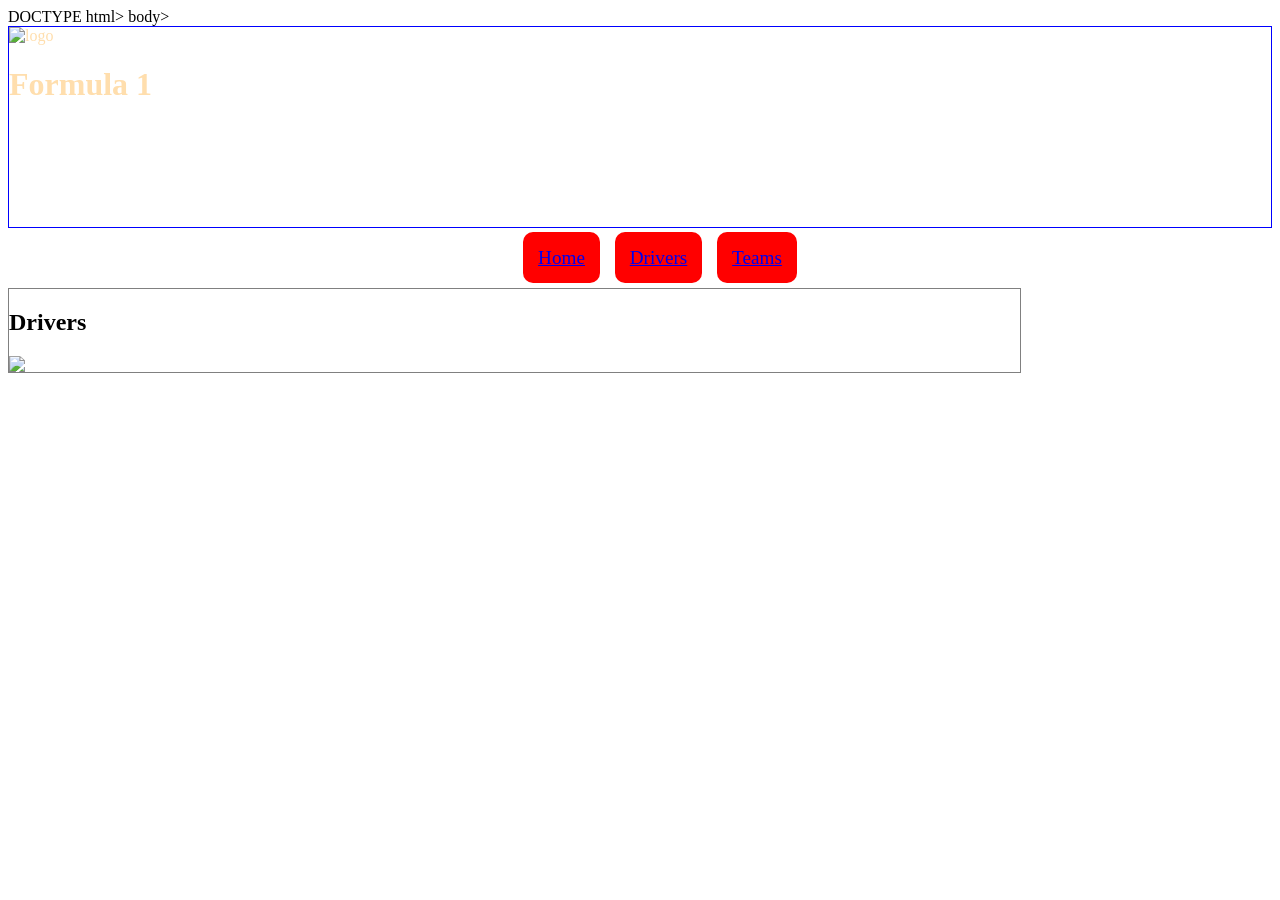
==== drivers.html @ 420ba406 "Add files via upload" ====
DOCTYPE html>
<html lang="en"></html>
<head>
    <title>Formula 1</title>
    <meta charset="UTF-8">
    <meta name="viewport" content="width=device-width, initial-scale=1.0">
    <meta name="keywords" content="Formula 1, cars, drivers">
    <Link rel="stylesheet" type="text/css" href="styles/style.css"/>
    <link rel="icon" href="" type="" sizes="16x16">
</head>
body>
    <header>
        <img class="logo" src="" alt="logo">
        <h1>Formula 1</h1>
    </header>
    <nav>
        <ul>
            <li id="active"> <a href="index.html">Home</a></li>
            <li> <a href="drivers.html">Drivers</a></li>
            <li> <a href="teams.html">Teams</a></li>
            
        </ul>
    </nav>
    <!-- main #content 80% and float to left-->
     <main id="content">
        <section id="Formula 1">
            <h2> Drivers</h2>
            <!-- suggestion .showimages float to right-->
        <img src=" id="bigPic"/>
        </section>
---- styles/style.css ----
header {
    background-image:url(../images/header_image.jpg);
    background-repeat: no-repeat;
    background-size:cover;
    height:200px;
    color:navajowhite;
    border:1px solid blue;
}
nav ul{
    text-align: center;
    font-size: 1.2em;
}
nav ul li{
    list-style-type: none;
    background-color: red;
    display: inline;
    padding: 15px;
    margin: 5px;
    border: 2px;
    border-radius: 10px;
}
#content {
    float: left;
    width:80%;
    border:1px solid grey;
}
{
    border:.5px solid yellow;
    width: 18.5%;
    float: right;
}
.col_detail {
    column-count: 3;
    column-rule: 1px solid white;
    column-gap:50px;
    padding: 2px;
}
footer{
    clear:both;
    border: 1px solid orange;
    padding:0;
    margin: 0;
    position: relative;
    bottom: 0px;
    width: 100%;
    Background-color: grey;
    text-align: center;}
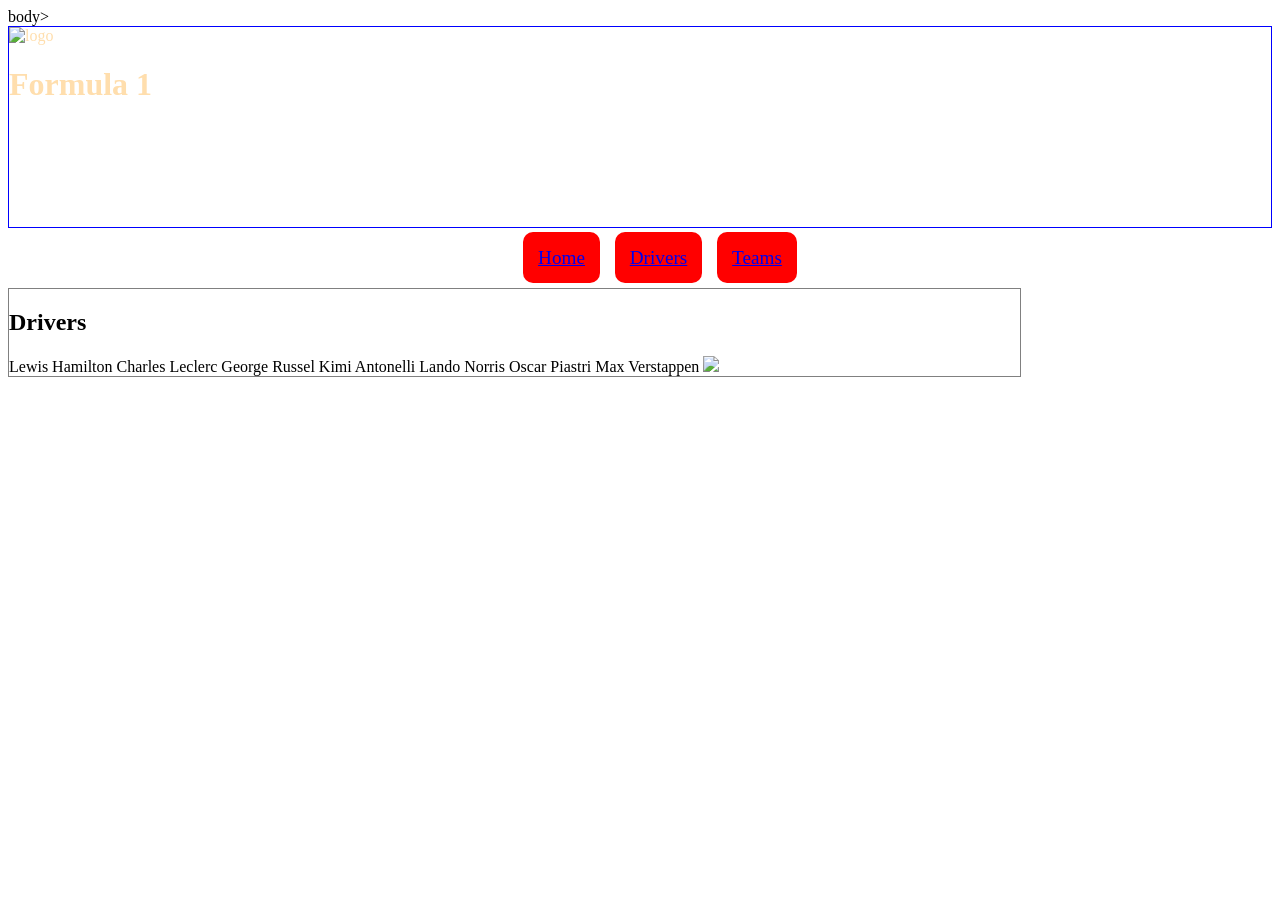
==== commit 0eba69de: "Add files via upload" ====
--- a/drivers.html
+++ b/drivers.html
@@ -1,4 +1,4 @@
-DOCTYPE html>
+
 <html lang="en"></html>
 <head>
     <title>Formula 1</title>
@@ -25,6 +25,13 @@
      <main id="content">
         <section id="Formula 1">
             <h2> Drivers</h2>
+            Lewis Hamilton
+            Charles Leclerc
+            George Russel
+            Kimi Antonelli
+            Lando Norris
+            Oscar Piastri
+            Max Verstappen
             <!-- suggestion .showimages float to right-->
         <img src=" id="bigPic"/>
         </section>
